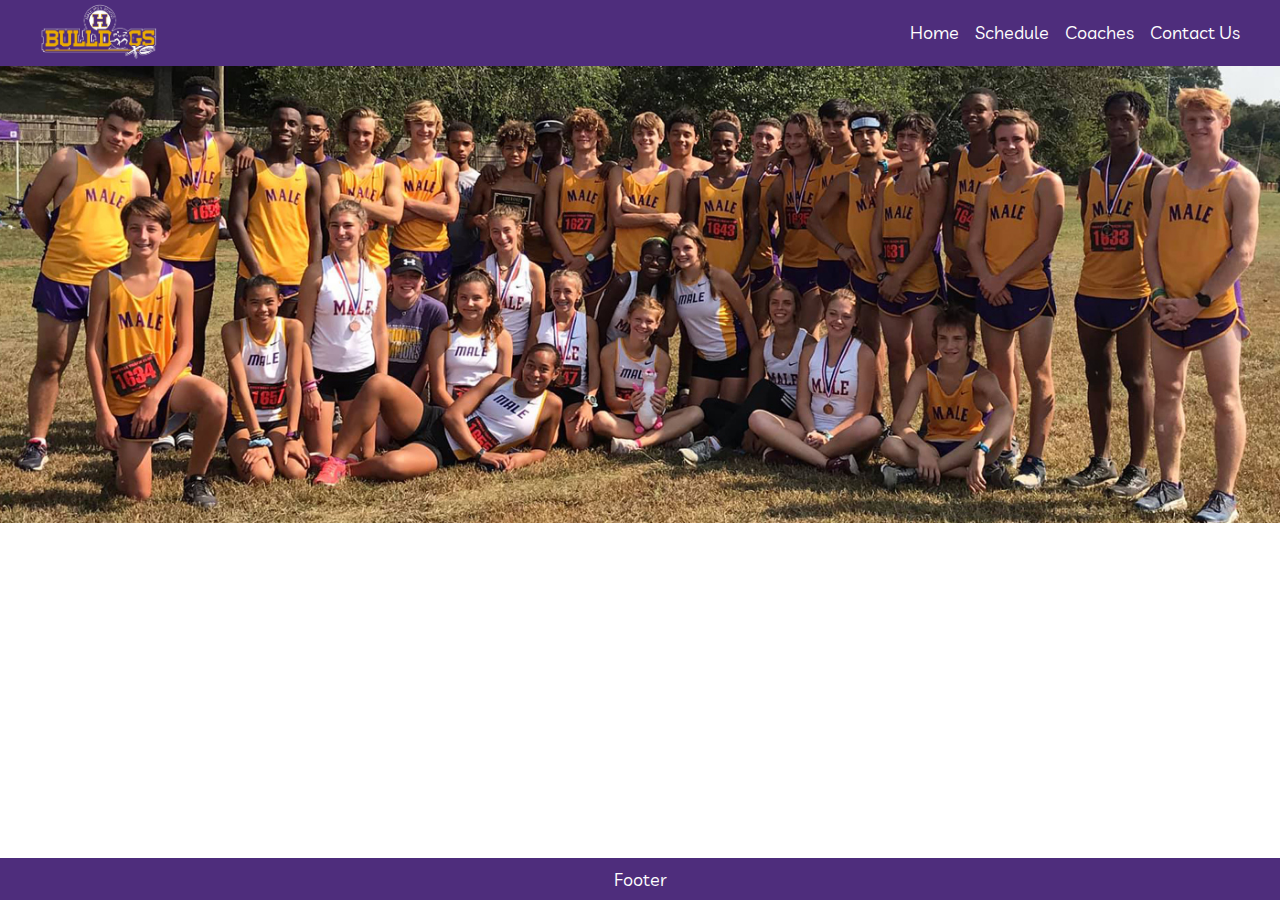
==== Index.html @ cf3aec05 "updating pages" ====
<!DOCTYPE html>
<html lang="en">

<head>
    <meta charset="UTF-8">
    <meta name="viewport" content="width=device-width, initial-scale=1">
    
    <title>LMHS Cross Country Team Page</title>

    <!-- Font Awesome -->
    <link rel="stylesheet" href="./css/all.css">

    <!-- Stylesheet -->
    <link rel="stylesheet" href="./css/Style.css">

    <link rel="stylesheet" href="./css/normalize.css">

</head>

<header>

    <!-- navigation menu begins   -->


    <nav class="nav flex-row">
      <div class="nav-menu">
          <div>
            <a href="index.html">                  
              <img src="./img/logo.png" class="logo" alt="logo">
            </a>              
          </div>
      </div>
      <div class="toggle-collapse">
          <div class="toggle-icons text-black">
              <span class="icon"></span>
          </div>
      </div>
      <div>
          <ul class="nav-items flex-row">
              <li class="nav-link">
                  <a href="index.html" class="text-black">Home</a>
              </li>
              <li class="nav-link">
                  <a href="schedule.html" class="text-black">Schedule</a>
              </li>
              <li class="nav-link">
                <a href="coaches.html" class="text-black">Coaches</a>
            </li>
              <li class="nav-link">
                  <a href="contact.html" class="text-black">Contact Us</a>
              </li>
          </ul>
      </div>

  </nav>
   

    <!--    Custom Javascript      -->
    <script src="./js/main.js"></script>


<!-- navigation menu ends   -->

<!-- header image sidshow begins   -->


<div class="slideshow-container">

  <div class="mySlides fade">
    <img src="./img/image_1.jpg" alt="team1" style="width:100%">
  </div>
  
  <div class="mySlides fade">
    <img src="./img/image_2.jpg"  alt="team2" style="width:100%">
  </div>
  
  <div class="mySlides fade">
    <img src="./img/image_4.jpg"  alt="girls" style="width:100%">
  </div>

  <div class="mySlides fade">
    <img src="./img/image_5.jpg"  alt="boys" style="width:100%">
  </div>
  
  <div>
    <span class="dot"></span> 
    <span class="dot"></span> 
    <span class="dot"></span> 
    <span class="dot"></span> 
  </div>


  
  </div>
    

    
    <script>
        var slideIndex = 0;
        showSlides();

        function showSlides() {
          var i;
          var slides = document.getElementsByClassName("mySlides");
          var dots = document.getElementsByClassName("dot");
          for (i = 0; i < slides.length; i++) {
            slides[i].style.display = "none";  
          }
          slideIndex++;
          if (slideIndex > slides.length) {slideIndex = 1}    
          for (i = 0; i < dots.length; i++) {
            dots[i].className = dots[i].className.replace(" active", "");
          }
          slides[slideIndex-1].style.display = "block";  
          dots[slideIndex-1].className += " active";
          setTimeout(showSlides, 4000); // Change image every 4 seconds
        }
    </script>

  </header>
 <!-- header image sidshow ends   -->



  <!-- body copy starts  -->


  

  

 <!-- body copy ends   -->

  <!-- footer starts  -->
  <footer> 

    <div class="footer">
     <p1>Footer </p1>
   </div>
   
   </footer>
  <!-- footer ends  -->



</html>
---- css/Style.css ----
@import url('https://fonts.googleapis.com/css?family=Lexend+Deca|Livvic:400,600&display=swap');

/*------------------------------- navbar begins -------------------------------*/
:root{

    /* theme colors */
    --text-white: #ffffff;

    /*  theme font-family */
    --lexend: 'Lexend Deca', sans-serif;
    --livvic: 'Livvic', sans-serif;
}


.flex-row{
    display: flex;
    flex-direction: row;
    flex-wrap: wrap;
}

a{
    text-decoration: none;
}

.text-black{
    color: white;
}

body{
    margin: 0%;
}

nav{
    padding: 0 2rem;
    background-color: #4e2d7c;
    position: static;
    justify-content: space-between;
    height: 4.1rem;
    overflow-y: hidden;
    transition: height 1s cubic-bezier(0.26, -0.01, 0,  1.01);
}

.logo {
    vertical-align: top;
    width: 135px;
    height: 65px;   
}

nav .nav-brand a{
    display: block;
    padding: 1rem 0;
    font-family: var(--lexend);
    font-size: 1.6rem;
}

nav .nav-items{
    list-style-type: none;
    margin: 0;
}

nav .nav-items .nav-link{
    padding: 1.3rem .5rem;
    font-family: var(--livvic);
    font-size: 1.1rem;
}

nav .nav-items .nav-link:hover{
    background:white;
}

nav .nav-items .nav-link:hover a{
    color: #4e2d7c;
}

.active {
    color: gold;
  }



nav .social {
    padding: 1.4rem 0;
}

nav .social i{
    padding: 0 .2rem;
}


nav .toggle-collapse{
    position: absolute;
    top: 0%;
    width: 100%;
    cursor: pointer;
    display: none;
}

nav .toggle-collapse .toggle-icons{
    display: flex;
    justify-content: flex-end;
    padding: 1.4rem 4rem;
}

nav .toggle-collapse .toggle-icons i{
    font-size: 1.4rem;
}

.collapse{
    height: 21rem;
}

.icon, .icon::before, .icon::after{
    position: relative;
    width: 10px;
    border: 2px solid var(--text-white);
    border-radius: 3rem;
    display: inline-block;
    transition: all .8s ease;
    transition-property: width, left;
}

.icon::before{
    content: " ";
    position: absolute;
    top: 5px;
    width: 20px;
    left: -12px;
}

.icon::after{
    content: " ";
    position: absolute;
    top: 12px;
    left: -2px;
}


.toggle-click, .toggle-click::before, .toggle-click::after{
    width: 20px;
}

.toggle-click::before{
    left: -2px;
}

/* =================================
  Media Query for navbar
==================================== */

@media only screen and (max-width: 600px){
    nav .nav-items{
      flex-direction: column;
    }
    nav{
        flex-direction: column !important;
        display: block !important;
    }

    nav .toggle-collapse{
     display: initial;
    }

}

/*------------------------------- navbar ends -------------------------------*/



/*------------------------------- header image sidshow begins -------------------------------*/


* {box-sizing: border-box;}
.mySlides {display: none;}
img {vertical-align: middle;}


.slideshow-container {
  max-width: 1400px;
  position: relative;
  margin: auto;
}


.text {
  color: #f2f2f2;
  font-size: 15px;
  padding: 8px 12px;
  position: absolute;
  bottom: 8px;
  width: 100%;
  text-align: center;
}

.fade {
  -webkit-animation-name: fade;
  -webkit-animation-duration: 1.5s;
  animation-name: fade;
  animation-duration: 1.5s;
}

@-webkit-keyframes fade {
  from {opacity: .4} 
  to {opacity: 1}
}

@keyframes fade {
  from {opacity: .4} 
  to {opacity: 1}
}

  /*------------------------------- header image sidshow ends -------------------------------*/




 /*------------------------------- iframe for schedule begins -------------------------------*/

  .iframe-container {

    padding-top: 100%;
    position: relative;
    height: 100%;
  }

  .iframe-container iframe {
     border: 0;
     left: 0;
     position: fixed;
     top: 65px;
     width: 100%;
     height: 100%;
  }
  

 /*------------------------------- iframe for schedule ends -------------------------------*/



  /*------------------------------- contact form begins -------------------------------*/

  h3 {
    color: #4e2d7c;
    font-size: 30px;
    margin-left: 45px;
  }

  p {
    margin-left: 45px;
    margin-top: -15px;
    margin-bottom: 30px;
    margin-right: 45px;
  }

  .form-inline {  
    display: flex;
    flex-flow: row wrap;
    align-items: center;
    margin-left: 45px;
    margin-top: 10px;
  }
  
  .form-inline label {
    margin: 5px 10px 5px 0;
  }
  
  .form-inline input {
    vertical-align: middle;
    margin: 5px 30px 5px 0;
    padding: 10px;
    width: 200px;
    background-color: #fff;
    border: 1px solid #ddd;
  }
  
  .form-inline button {
    padding: 10px 20px;
    background-color: #4e2d7c;
    border: 1px solid #ddd;
    color: white;
    cursor: pointer;
    display: block;
    width: 150px;
  }
  
  .form-inline button:hover {
    background-color:#361d5a;
  }
  
  @media (max-width: 500px) {
    .form-inline input {
      padding: 10px; 
      margin: 5px 40px 20px 0;
      width: 270px;
    }

    
    
    .form-inline button {
      margin-top: 20px;
      width: 270px;
    }

    .form-inline {
      flex-direction: column;
      align-items: stretch;
    }
  }


  

    /*------------------------------- contact form ends -------------------------------*/


/*------------------------------- Coach page body starts -------------------------------*/



    * {
      box-sizing: border-box;
    }
    
    /* Create two equal columns that floats next to each other */
    .column {
      float: left;
      width: 50%;
      padding: 10px;
      height: 300px; /* Should be removed. Only for demonstration */
    }
    
    /* Clear floats after the columns */
    .row:after {
      content: "";
      display: table;
      clear: both;
    }
    
    /* Responsive layout - makes the two columns stack on top of each other instead of next to each other */
    @media screen and (max-width: 500px) {
      .column {
        width: 100%;
      }
    }


    /*------------------------------- Coach page body ends -------------------------------*/


 /*------------------------------- footer begins -------------------------------*/
    
    .footer {
      position: fixed;
      left: 0;
      bottom: 0;
      width: 100%;
      background-color: #4e2d7c;
      color: white;
      text-align: center;
      padding: 10px;
      font-family: var(--livvic);
      font-size: 1.1rem;
   } 

   
   /*------------------------------- footer ends -------------------------------*/
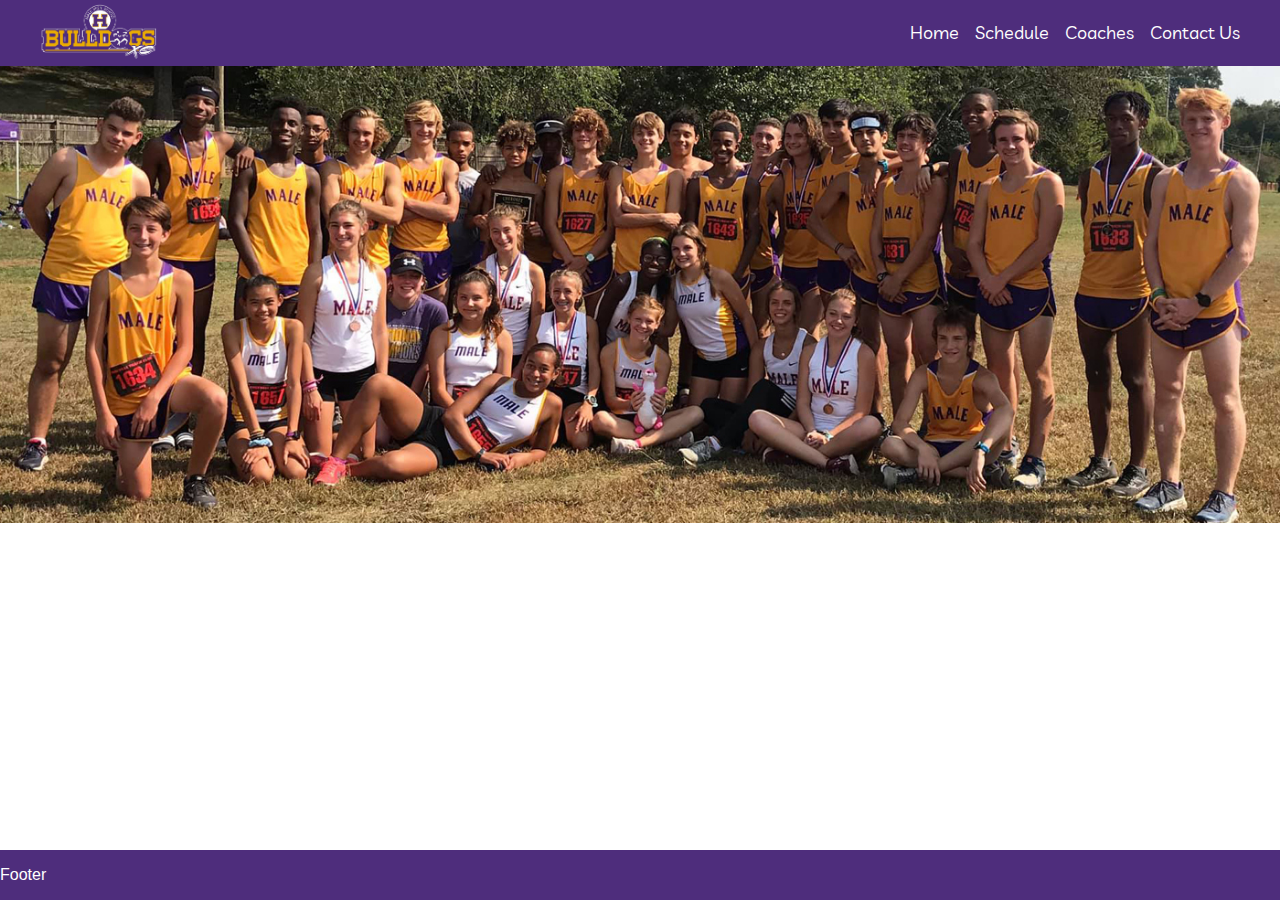
==== commit 99e26c5b: "updating pages and added icon and slideindex.js" ====
--- a/Index.html
+++ b/Index.html
@@ -1,146 +1,86 @@
 <!DOCTYPE html>
 <html lang="en">
+   <head>
+      <meta charset="UTF-8">
+      <meta name="viewport" content="width=device-width, initial-scale=1">
+      <title>LMHS Cross Country Team Page</title>
+      <!-- Font Awesome -->
+      <link rel="stylesheet" href="./css/all.css">
+      <!-- Stylesheet -->
+      <link rel="stylesheet" href="./css/Style.css">
+      <link rel="stylesheet" href="./css/normalize.css">
+   </head>
+   <body>
+      <header>
+         <!-- navigation menu begins   -->
+         <nav class="nav flex-row">
+            <div class="nav-menu">
+               <div>
+                  <a href="index.html">                  
+                  <img src="./img/logo.png" class="logo" alt="logo">
+                  </a>              
+               </div>
+            </div>
+            <div class="toggle-collapse">
+               <div class="toggle-icons text-black">
+                  <span class="icon"></span>
+               </div>
+            </div>
+            <div>
+               <ul class="nav-items flex-row">
+                  <li class="nav-link">
+                     <a href="index.html" class="text-black">Home</a>
+                  </li>
+                  <li class="nav-link">
+                     <a href="schedule.html" class="text-black">Schedule</a>
+                  </li>
+                  <li class="nav-link">
+                     <a href="coaches.html" class="text-black">Coaches</a>
+                  </li>
+                  <li class="nav-link">
+                     <a href="contact.html" class="text-black">Contact Us</a>
+                  </li>
+               </ul>
+            </div>
+         </nav>
+         <!--    Custom Javascript      -->
+         <script src="./js/main.js"></script>
+         <!-- navigation menu ends   -->
+         <!-- header image sidshow begins   -->
+         <div class="slideshow-container">
+            <div class="mySlides fade">
+               <img src="./img/image_1.jpg" alt="team1">
+            </div>
+            <div class="mySlides fade">
+               <img src="./img/image_2.jpg"  alt="team2">
+            </div>
+            <div class="mySlides fade">
+               <img src="./img/image_4.jpg"  alt="girls">
+            </div>
+            <div class="mySlides fade">
+               <img src="./img/image_5.jpg"  alt="boys">
+            </div>
+            <div>
+               <span class="dot"></span> 
+               <span class="dot"></span> 
+               <span class="dot"></span> 
+               <span class="dot"></span> 
+            </div>
+         </div>
+         <script src="./js/slideIndex.js"></script>
+      </header>
+      <!-- header image sidshow ends   -->
+      <!-- body copy starts  -->
 
-<head>
-    <meta charset="UTF-8">
-    <meta name="viewport" content="width=device-width, initial-scale=1">
-    
-    <title>LMHS Cross Country Team Page</title>
-
-    <!-- Font Awesome -->
-    <link rel="stylesheet" href="./css/all.css">
-
-    <!-- Stylesheet -->
-    <link rel="stylesheet" href="./css/Style.css">
-
-    <link rel="stylesheet" href="./css/normalize.css">
-
-</head>
-
-<header>
-
-    <!-- navigation menu begins   -->
-
-
-    <nav class="nav flex-row">
-      <div class="nav-menu">
-          <div>
-            <a href="index.html">                  
-              <img src="./img/logo.png" class="logo" alt="logo">
-            </a>              
+      <!-- body copy ends   -->
+      <!-- footer starts  -->
+      <footer>
+        <footer>
+          <div class="footer">
+             <p class="foottext">Footer </p>
           </div>
-      </div>
-      <div class="toggle-collapse">
-          <div class="toggle-icons text-black">
-              <span class="icon"></span>
-          </div>
-      </div>
-      <div>
-          <ul class="nav-items flex-row">
-              <li class="nav-link">
-                  <a href="index.html" class="text-black">Home</a>
-              </li>
-              <li class="nav-link">
-                  <a href="schedule.html" class="text-black">Schedule</a>
-              </li>
-              <li class="nav-link">
-                <a href="coaches.html" class="text-black">Coaches</a>
-            </li>
-              <li class="nav-link">
-                  <a href="contact.html" class="text-black">Contact Us</a>
-              </li>
-          </ul>
-      </div>
-
-  </nav>
-   
-
-    <!--    Custom Javascript      -->
-    <script src="./js/main.js"></script>
-
-
-<!-- navigation menu ends   -->
-
-<!-- header image sidshow begins   -->
-
-
-<div class="slideshow-container">
-
-  <div class="mySlides fade">
-    <img src="./img/image_1.jpg" alt="team1" style="width:100%">
-  </div>
-  
-  <div class="mySlides fade">
-    <img src="./img/image_2.jpg"  alt="team2" style="width:100%">
-  </div>
-  
-  <div class="mySlides fade">
-    <img src="./img/image_4.jpg"  alt="girls" style="width:100%">
-  </div>
-
-  <div class="mySlides fade">
-    <img src="./img/image_5.jpg"  alt="boys" style="width:100%">
-  </div>
-  
-  <div>
-    <span class="dot"></span> 
-    <span class="dot"></span> 
-    <span class="dot"></span> 
-    <span class="dot"></span> 
-  </div>
-
-
-  
-  </div>
-    
-
-    
-    <script>
-        var slideIndex = 0;
-        showSlides();
-
-        function showSlides() {
-          var i;
-          var slides = document.getElementsByClassName("mySlides");
-          var dots = document.getElementsByClassName("dot");
-          for (i = 0; i < slides.length; i++) {
-            slides[i].style.display = "none";  
-          }
-          slideIndex++;
-          if (slideIndex > slides.length) {slideIndex = 1}    
-          for (i = 0; i < dots.length; i++) {
-            dots[i].className = dots[i].className.replace(" active", "");
-          }
-          slides[slideIndex-1].style.display = "block";  
-          dots[slideIndex-1].className += " active";
-          setTimeout(showSlides, 4000); // Change image every 4 seconds
-        }
-    </script>
-
-  </header>
- <!-- header image sidshow ends   -->
-
-
-
-  <!-- body copy starts  -->
-
-
-  
-
-  
-
- <!-- body copy ends   -->
-
-  <!-- footer starts  -->
-  <footer> 
-
-    <div class="footer">
-     <p1>Footer </p1>
-   </div>
-   
-   </footer>
-  <!-- footer ends  -->
-
-
-
+       </footer>
+     </footer>
+      <!-- footer ends  -->
+   </body>
 </html>--- a/css/Style.css
+++ b/css/Style.css
@@ -10,7 +10,6 @@
     --lexend: 'Lexend Deca', sans-serif;
     --livvic: 'Livvic', sans-serif;
 }
-
 
 .flex-row{
     display: flex;
@@ -76,8 +75,6 @@
     color: gold;
   }
 
-
-
 nav .social {
     padding: 1.4rem 0;
 }
@@ -164,22 +161,24 @@
 
 /*------------------------------- navbar ends -------------------------------*/
 
-
-
 /*------------------------------- header image sidshow begins -------------------------------*/
 
 
 * {box-sizing: border-box;}
-.mySlides {display: none;}
-img {vertical-align: middle;}
-
+.mySlides {
+  display: none;
+}
+
+img {
+  vertical-align: middle;
+  width: 100%;
+}
 
 .slideshow-container {
   max-width: 1400px;
   position: relative;
   margin: auto;
 }
-
 
 .text {
   color: #f2f2f2;
@@ -210,9 +209,6 @@
 
   /*------------------------------- header image sidshow ends -------------------------------*/
 
-
-
-
  /*------------------------------- iframe for schedule begins -------------------------------*/
 
   .iframe-container {
@@ -231,10 +227,7 @@
      height: 100%;
   }
   
-
  /*------------------------------- iframe for schedule ends -------------------------------*/
-
-
 
   /*------------------------------- contact form begins -------------------------------*/
 
@@ -244,7 +237,7 @@
     margin-left: 45px;
   }
 
-  p {
+  p.context {
     margin-left: 45px;
     margin-top: -15px;
     margin-bottom: 30px;
@@ -292,9 +285,7 @@
       margin: 5px 40px 20px 0;
       width: 270px;
     }
-
-    
-    
+  
     .form-inline button {
       margin-top: 20px;
       width: 270px;
@@ -306,15 +297,10 @@
     }
   }
 
-
-  
-
     /*------------------------------- contact form ends -------------------------------*/
 
 
 /*------------------------------- Coach page body starts -------------------------------*/
-
-
 
     * {
       box-sizing: border-box;
@@ -342,10 +328,7 @@
       }
     }
 
-
     /*------------------------------- Coach page body ends -------------------------------*/
-
-
  /*------------------------------- footer begins -------------------------------*/
     
     .footer {
@@ -355,11 +338,5 @@
       width: 100%;
       background-color: #4e2d7c;
       color: white;
-      text-align: center;
-      padding: 10px;
-      font-family: var(--livvic);
-      font-size: 1.1rem;
    } 
-
-   
    /*------------------------------- footer ends -------------------------------*/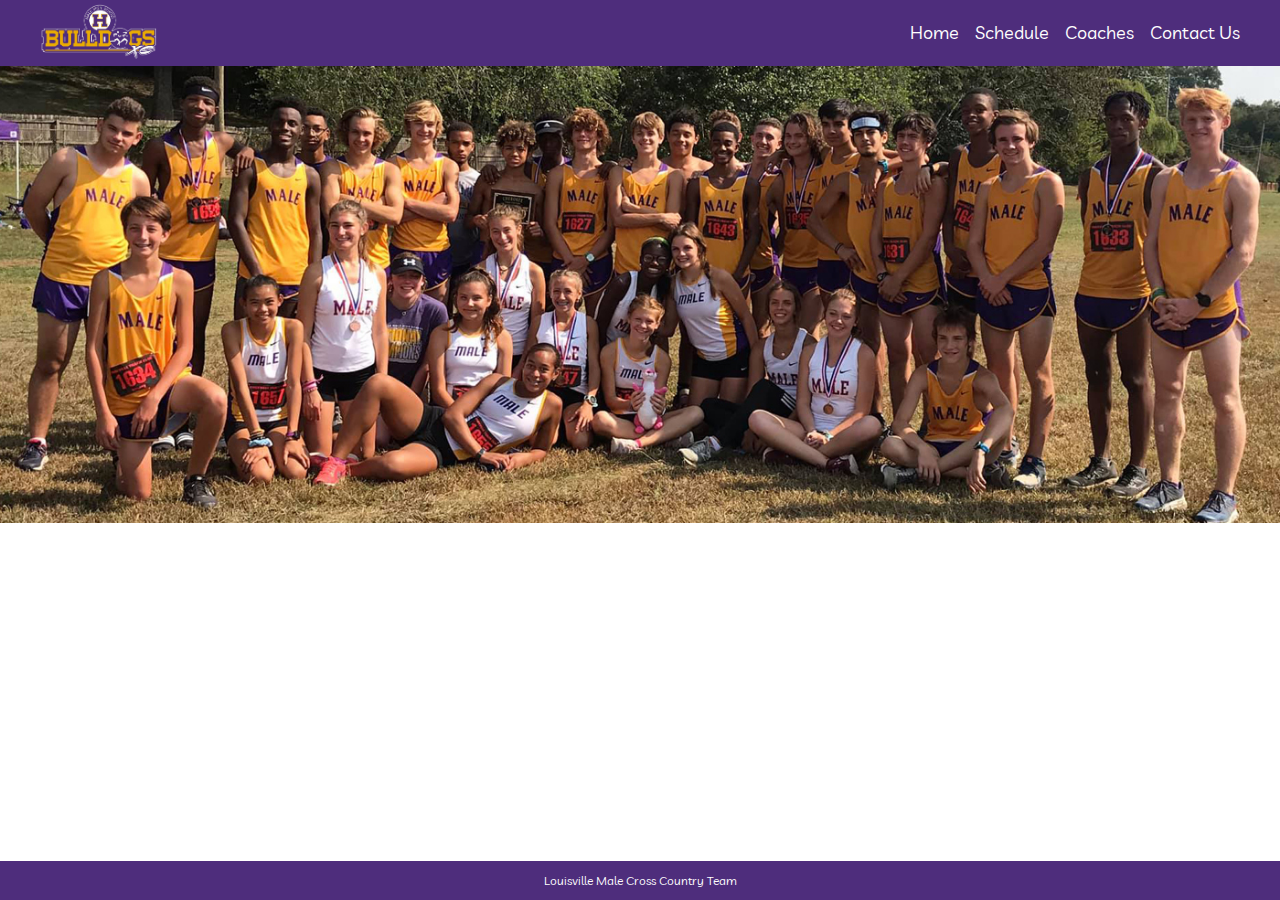
==== commit bcab39e3: "updating pages and adding coach images" ====
--- a/Index.html
+++ b/Index.html
@@ -74,13 +74,11 @@
 
       <!-- body copy ends   -->
       <!-- footer starts  -->
-      <footer>
         <footer>
           <div class="footer">
-             <p class="foottext">Footer </p>
+             <p class="foottext">Louisville Male Cross Country Team</p>
           </div>
        </footer>
-     </footer>
       <!-- footer ends  -->
    </body>
 </html>--- a/css/Style.css
+++ b/css/Style.css
@@ -305,26 +305,43 @@
     * {
       box-sizing: border-box;
     }
+
+    h2 {
+      color: #4e2d7c;
+      font-size: 30px;
+      margin-left: 45px;
+    }
+
+    h4 {
+      color: #4e2d7c;
+      font-size: 30px;
+      margin-bottom: 0px;
+    }
     
-    /* Create two equal columns that floats next to each other */
     .column {
       float: left;
       width: 50%;
       padding: 10px;
-      height: 300px; /* Should be removed. Only for demonstration */
+      height: 300px; 
+    }
+
+    .coachimage {
+      max-width: 80%;
     }
     
-    /* Clear floats after the columns */
     .row:after {
       content: "";
       display: table;
       clear: both;
     }
     
-    /* Responsive layout - makes the two columns stack on top of each other instead of next to each other */
-    @media screen and (max-width: 500px) {
+    @media screen and (max-width: 600px) {
       .column {
         width: 100%;
+        height: 100%;
+      }
+      .coachimage{
+        width: 50%;
       }
     }
 
@@ -337,6 +354,13 @@
       bottom: 0;
       width: 100%;
       background-color: #4e2d7c;
-      color: white;
+
    } 
+
+   p.foottext{
+    text-align: center;
+    color: white;
+    font-size: 12px;
+    font-family: var(--livvic);
+   }
    /*------------------------------- footer ends -------------------------------*/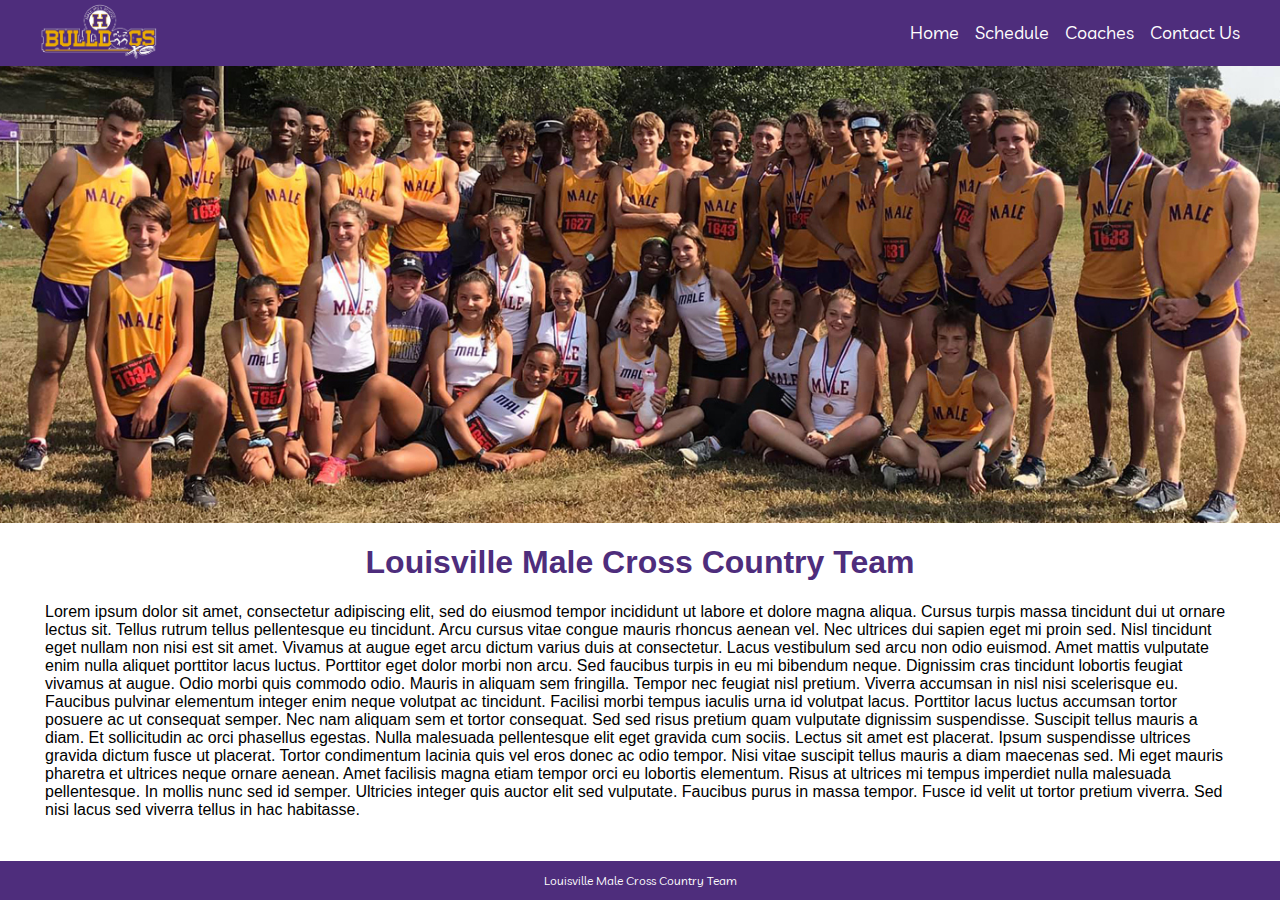
==== commit dd4478f5: "updated pages and css" ====
--- a/Index.html
+++ b/Index.html
@@ -71,14 +71,17 @@
       </header>
       <!-- header image sidshow ends   -->
       <!-- body copy starts  -->
+         <h1>Louisville Male Cross Country Team</h1>
+         <p class="bodytext">Lorem ipsum dolor sit amet, consectetur adipiscing elit, sed do eiusmod tempor incididunt ut labore et dolore magna aliqua. Cursus turpis massa tincidunt dui ut ornare lectus sit. Tellus rutrum tellus pellentesque eu tincidunt. Arcu cursus vitae congue mauris rhoncus aenean vel. Nec ultrices dui sapien eget mi proin sed. Nisl tincidunt eget nullam non nisi est sit amet. Vivamus at augue eget arcu dictum varius duis at consectetur. Lacus vestibulum sed arcu non odio euismod. Amet mattis vulputate enim nulla aliquet porttitor lacus luctus. Porttitor eget dolor morbi non arcu. Sed faucibus turpis in eu mi bibendum neque. Dignissim cras tincidunt lobortis feugiat vivamus at augue. Odio morbi quis commodo odio. Mauris in aliquam sem fringilla. Tempor nec feugiat nisl pretium. Viverra accumsan in nisl nisi scelerisque eu. Faucibus pulvinar elementum integer enim neque volutpat ac tincidunt. Facilisi morbi tempus iaculis urna id volutpat lacus. Porttitor lacus luctus accumsan tortor posuere ac ut consequat semper.
 
+            Nec nam aliquam sem et tortor consequat. Sed sed risus pretium quam vulputate dignissim suspendisse. Suscipit tellus mauris a diam. Et sollicitudin ac orci phasellus egestas. Nulla malesuada pellentesque elit eget gravida cum sociis. Lectus sit amet est placerat. Ipsum suspendisse ultrices gravida dictum fusce ut placerat. Tortor condimentum lacinia quis vel eros donec ac odio tempor. Nisi vitae suscipit tellus mauris a diam maecenas sed. Mi eget mauris pharetra et ultrices neque ornare aenean. Amet facilisis magna etiam tempor orci eu lobortis elementum. Risus at ultrices mi tempus imperdiet nulla malesuada pellentesque. In mollis nunc sed id semper. Ultricies integer quis auctor elit sed vulputate. Faucibus purus in massa tempor. Fusce id velit ut tortor pretium viverra. Sed nisi lacus sed viverra tellus in hac habitasse.</p>
       <!-- body copy ends   -->
       <!-- footer starts  -->
-        <footer>
-          <div class="footer">
-             <p class="foottext">Louisville Male Cross Country Team</p>
-          </div>
-       </footer>
+      <footer>
+         <div class="footer">
+            <p class="foottext">Louisville Male Cross Country Team</p>
+         </div>
+      </footer>
       <!-- footer ends  -->
    </body>
 </html>--- a/css/Style.css
+++ b/css/Style.css
@@ -1,366 +1,393 @@
 @import url('https://fonts.googleapis.com/css?family=Lexend+Deca|Livvic:400,600&display=swap');
 
 /*------------------------------- navbar begins -------------------------------*/
-:root{
-
-    /* theme colors */
-    --text-white: #ffffff;
-
-    /*  theme font-family */
-    --lexend: 'Lexend Deca', sans-serif;
-    --livvic: 'Livvic', sans-serif;
-}
-
-.flex-row{
-    display: flex;
-    flex-direction: row;
-    flex-wrap: wrap;
-}
-
-a{
-    text-decoration: none;
-}
-
-.text-black{
-    color: white;
-}
-
-body{
-    margin: 0%;
-}
-
-nav{
-    padding: 0 2rem;
-    background-color: #4e2d7c;
-    position: static;
-    justify-content: space-between;
-    height: 4.1rem;
-    overflow-y: hidden;
-    transition: height 1s cubic-bezier(0.26, -0.01, 0,  1.01);
+
+:root {
+	/* theme colors */
+	--text-white: #ffffff;
+	/*  theme font-family */
+	--lexend: 'Lexend Deca', sans-serif;
+	--livvic: 'Livvic', sans-serif;
+}
+
+.flex-row {
+	display: flex;
+	flex-direction: row;
+	flex-wrap: wrap;
+}
+
+a {
+	text-decoration: none;
+}
+
+.text-black {
+	color: white;
+}
+
+body {
+	margin: 0%;
+	padding-bottom: 40px;
+}
+
+nav {
+	padding: 0 2rem;
+	background-color: #4e2d7c;
+	position: static;
+	justify-content: space-between;
+	height: 4.1rem;
+	overflow-y: hidden;
+	transition: height 1s cubic-bezier(0.26, -0.01, 0, 1.01);
 }
 
 .logo {
-    vertical-align: top;
-    width: 135px;
-    height: 65px;   
-}
-
-nav .nav-brand a{
-    display: block;
-    padding: 1rem 0;
-    font-family: var(--lexend);
-    font-size: 1.6rem;
-}
-
-nav .nav-items{
-    list-style-type: none;
-    margin: 0;
-}
-
-nav .nav-items .nav-link{
-    padding: 1.3rem .5rem;
-    font-family: var(--livvic);
-    font-size: 1.1rem;
-}
-
-nav .nav-items .nav-link:hover{
-    background:white;
-}
-
-nav .nav-items .nav-link:hover a{
-    color: #4e2d7c;
+	vertical-align: top;
+	width: 135px;
+	height: 65px;
+}
+
+nav .nav-brand a {
+	display: block;
+	padding: 1rem 0;
+	font-family: var(--lexend);
+	font-size: 1.6rem;
+}
+
+nav .nav-items {
+	list-style-type: none;
+	margin: 0;
+}
+
+nav .nav-items .nav-link {
+	padding: 1.3rem .5rem;
+	font-family: var(--livvic);
+	font-size: 1.1rem;
+}
+
+nav .nav-items .nav-link:hover {
+	background: white;
+}
+
+nav .nav-items .nav-link:hover a {
+	color: #4e2d7c;
 }
 
 .active {
-    color: gold;
-  }
+	color: gold;
+}
 
 nav .social {
-    padding: 1.4rem 0;
-}
-
-nav .social i{
-    padding: 0 .2rem;
-}
-
-
-nav .toggle-collapse{
-    position: absolute;
-    top: 0%;
-    width: 100%;
-    cursor: pointer;
-    display: none;
-}
-
-nav .toggle-collapse .toggle-icons{
-    display: flex;
-    justify-content: flex-end;
-    padding: 1.4rem 4rem;
-}
-
-nav .toggle-collapse .toggle-icons i{
-    font-size: 1.4rem;
-}
-
-.collapse{
-    height: 21rem;
-}
-
-.icon, .icon::before, .icon::after{
-    position: relative;
-    width: 10px;
-    border: 2px solid var(--text-white);
-    border-radius: 3rem;
-    display: inline-block;
-    transition: all .8s ease;
-    transition-property: width, left;
-}
-
-.icon::before{
-    content: " ";
-    position: absolute;
-    top: 5px;
-    width: 20px;
-    left: -12px;
-}
-
-.icon::after{
-    content: " ";
-    position: absolute;
-    top: 12px;
-    left: -2px;
-}
-
-
-.toggle-click, .toggle-click::before, .toggle-click::after{
-    width: 20px;
-}
-
-.toggle-click::before{
-    left: -2px;
-}
-
-/* =================================
-  Media Query for navbar
-==================================== */
-
-@media only screen and (max-width: 600px){
-    nav .nav-items{
-      flex-direction: column;
-    }
-    nav{
-        flex-direction: column !important;
-        display: block !important;
-    }
-
-    nav .toggle-collapse{
-     display: initial;
-    }
-
-}
+	padding: 1.4rem 0;
+}
+
+nav .social i {
+	padding: 0 .2rem;
+}
+
+nav .toggle-collapse {
+	position: absolute;
+	top: 0%;
+	width: 100%;
+	cursor: pointer;
+	display: none;
+}
+
+nav .toggle-collapse .toggle-icons {
+	display: flex;
+	justify-content: flex-end;
+	padding: 1.4rem 4rem;
+}
+
+nav .toggle-collapse .toggle-icons i {
+	font-size: 1.4rem;
+}
+
+.collapse {
+	height: 21rem;
+}
+
+.icon,
+.icon::before,
+.icon::after {
+	position: relative;
+	width: 10px;
+	border: 2px solid var(--text-white);
+	border-radius: 3rem;
+	display: inline-block;
+	transition: all .8s ease;
+	transition-property: width, left;
+}
+
+.icon::before {
+	content: " ";
+	position: absolute;
+	top: 5px;
+	width: 20px;
+	left: -12px;
+}
+
+.icon::after {
+	content: " ";
+	position: absolute;
+	top: 12px;
+	left: -2px;
+}
+
+.toggle-click,
+.toggle-click::before,
+.toggle-click::after {
+	width: 20px;
+}
+
+.toggle-click::before {
+	left: -2px;
+}
+
+@media only screen and (max-width: 600px) {
+	nav .nav-items {
+		flex-direction: column;
+	}
+	nav {
+		flex-direction: column !important;
+		display: block !important;
+	}
+	nav .toggle-collapse {
+		display: initial;
+	}
+}
+
 
 /*------------------------------- navbar ends -------------------------------*/
 
+
 /*------------------------------- header image sidshow begins -------------------------------*/
 
-
-* {box-sizing: border-box;}
+* {
+	box-sizing: border-box;
+}
+
 .mySlides {
-  display: none;
+	display: none;
 }
 
 img {
-  vertical-align: middle;
-  width: 100%;
+	vertical-align: middle;
+	width: 100%;
 }
 
 .slideshow-container {
-  max-width: 1400px;
-  position: relative;
-  margin: auto;
+	max-width: 1400px;
+	position: relative;
+	margin: auto;
 }
 
 .text {
-  color: #f2f2f2;
-  font-size: 15px;
-  padding: 8px 12px;
-  position: absolute;
-  bottom: 8px;
-  width: 100%;
+	color: #f2f2f2;
+	font-size: 15px;
+	padding: 8px 12px;
+	position: absolute;
+	bottom: 8px;
+	width: 100%;
+	text-align: center;
+}
+
+.fade {
+	-webkit-animation-name: fade;
+	-webkit-animation-duration: 1.5s;
+	animation-name: fade;
+	animation-duration: 1.5s;
+}
+
+@-webkit-keyframes fade {
+	from {
+		opacity: .4
+	}
+	to {
+		opacity: 1
+	}
+}
+
+@keyframes fade {
+	from {
+		opacity: .4
+	}
+	to {
+		opacity: 1
+	}
+}
+
+
+/*------------------------------- header image sidshow ends -------------------------------*/
+
+
+/*------------------------------- iframe for schedule begins -------------------------------*/
+
+.iframe-container {
+	padding-top: 100%;
+	position: relative;
+	height: 100%;
+}
+
+.iframe-container iframe {
+	border: 0;
+	left: 0;
+	position: fixed;
+	top: 65px;
+	width: 100%;
+	height: 100%;
+}
+
+
+/*------------------------------- iframe for schedule ends -------------------------------*/
+
+
+/*------------------------------- contact form begins -------------------------------*/
+
+h3 {
+	color: #4e2d7c;
+	font-size: 30px;
+	margin-left: 45px;
+}
+
+p.context {
+	margin-left: 45px;
+	margin-top: -15px;
+	margin-bottom: 30px;
+	margin-right: 45px;
+}
+
+.form-inline {
+	display: flex;
+	flex-flow: row wrap;
+	align-items: center;
+	margin-left: 45px;
+	margin-top: 10px;
+}
+
+.form-inline label {
+	margin: 5px 10px 5px 0;
+}
+
+.form-inline input {
+	vertical-align: middle;
+	margin: 5px 30px 5px 0;
+	padding: 10px;
+	width: 200px;
+	background-color: #fff;
+	border: 1px solid #ddd;
+}
+
+.form-inline button {
+	padding: 10px 20px;
+	background-color: #4e2d7c;
+	border: 1px solid #ddd;
+	color: white;
+	cursor: pointer;
+	display: block;
+	width: 150px;
+}
+
+.form-inline button:hover {
+	background-color: #361d5a;
+}
+
+@media (max-width: 500px) {
+	.form-inline input {
+		padding: 10px;
+		margin: 5px 40px 20px 0;
+		width: 270px;
+	}
+	.form-inline button {
+		margin-top: 20px;
+		width: 270px;
+	}
+	.form-inline {
+		flex-direction: column;
+		align-items: stretch;
+	}
+}
+
+
+/*------------------------------- contact form ends -------------------------------*/
+
+
+/*------------------------------- Coach page body starts -------------------------------*/
+
+* {
+	box-sizing: border-box;
+}
+
+h2 {
+	color: #4e2d7c;
+	font-size: 30px;
+  margin-left: 45px;
+  margin-bottom: 10px;
+}
+
+h4 {
+	color: #4e2d7c;
+	font-size: 30px;
+	margin-bottom: 0px;
+}
+
+.column {
+	float: left;
+	width: 40%;
+  padding: 10px;
+  margin-left: 36px;
+	height: 100%;
+}
+
+.coachimage {
+  max-width: 80%;
+}
+
+.row:after {
+	content: "";
+	display: table;
+	clear: both;
+}
+
+@media screen and (max-width: 600px) {
+	.column {
+		width: 80%;
+    height: 100%;
+	}
+	.coachimage {
+		width: 70%;
+	}
+}
+
+
+/*------------------------------- Coach page body ends -------------------------------*/
+
+
+/*------------------------------- footer begins -------------------------------*/
+
+.footer {
+	position: fixed;
+	left: 0;
+	bottom: 0;
+	width: 100%;
+	background-color: #4e2d7c;
+}
+
+p.foottext {
+	text-align: center;
+	color: white;
+	font-size: 12px;
+	font-family: var(--livvic);
+}
+
+
+/*------------------------------- footer ends -------------------------------*/
+
+h1 {
+	color: #4e2d7c;
+  font-size: 30px;
   text-align: center;
 }
 
-.fade {
-  -webkit-animation-name: fade;
-  -webkit-animation-duration: 1.5s;
-  animation-name: fade;
-  animation-duration: 1.5s;
-}
-
-@-webkit-keyframes fade {
-  from {opacity: .4} 
-  to {opacity: 1}
-}
-
-@keyframes fade {
-  from {opacity: .4} 
-  to {opacity: 1}
-}
-
-  /*------------------------------- header image sidshow ends -------------------------------*/
-
- /*------------------------------- iframe for schedule begins -------------------------------*/
-
-  .iframe-container {
-
-    padding-top: 100%;
-    position: relative;
-    height: 100%;
-  }
-
-  .iframe-container iframe {
-     border: 0;
-     left: 0;
-     position: fixed;
-     top: 65px;
-     width: 100%;
-     height: 100%;
-  }
-  
- /*------------------------------- iframe for schedule ends -------------------------------*/
-
-  /*------------------------------- contact form begins -------------------------------*/
-
-  h3 {
-    color: #4e2d7c;
-    font-size: 30px;
-    margin-left: 45px;
-  }
-
-  p.context {
-    margin-left: 45px;
-    margin-top: -15px;
-    margin-bottom: 30px;
-    margin-right: 45px;
-  }
-
-  .form-inline {  
-    display: flex;
-    flex-flow: row wrap;
-    align-items: center;
-    margin-left: 45px;
-    margin-top: 10px;
-  }
-  
-  .form-inline label {
-    margin: 5px 10px 5px 0;
-  }
-  
-  .form-inline input {
-    vertical-align: middle;
-    margin: 5px 30px 5px 0;
-    padding: 10px;
-    width: 200px;
-    background-color: #fff;
-    border: 1px solid #ddd;
-  }
-  
-  .form-inline button {
-    padding: 10px 20px;
-    background-color: #4e2d7c;
-    border: 1px solid #ddd;
-    color: white;
-    cursor: pointer;
-    display: block;
-    width: 150px;
-  }
-  
-  .form-inline button:hover {
-    background-color:#361d5a;
-  }
-  
-  @media (max-width: 500px) {
-    .form-inline input {
-      padding: 10px; 
-      margin: 5px 40px 20px 0;
-      width: 270px;
-    }
-  
-    .form-inline button {
-      margin-top: 20px;
-      width: 270px;
-    }
-
-    .form-inline {
-      flex-direction: column;
-      align-items: stretch;
-    }
-  }
-
-    /*------------------------------- contact form ends -------------------------------*/
-
-
-/*------------------------------- Coach page body starts -------------------------------*/
-
-    * {
-      box-sizing: border-box;
-    }
-
-    h2 {
-      color: #4e2d7c;
-      font-size: 30px;
-      margin-left: 45px;
-    }
-
-    h4 {
-      color: #4e2d7c;
-      font-size: 30px;
-      margin-bottom: 0px;
-    }
-    
-    .column {
-      float: left;
-      width: 50%;
-      padding: 10px;
-      height: 300px; 
-    }
-
-    .coachimage {
-      max-width: 80%;
-    }
-    
-    .row:after {
-      content: "";
-      display: table;
-      clear: both;
-    }
-    
-    @media screen and (max-width: 600px) {
-      .column {
-        width: 100%;
-        height: 100%;
-      }
-      .coachimage{
-        width: 50%;
-      }
-    }
-
-    /*------------------------------- Coach page body ends -------------------------------*/
- /*------------------------------- footer begins -------------------------------*/
-    
-    .footer {
-      position: fixed;
-      left: 0;
-      bottom: 0;
-      width: 100%;
-      background-color: #4e2d7c;
-
-   } 
-
-   p.foottext{
-    text-align: center;
-    color: white;
-    font-size: 12px;
-    font-family: var(--livvic);
-   }
-   /*------------------------------- footer ends -------------------------------*/+p.bodytext {
+  padding-left: 45px;
+  padding-right: 45px;
+}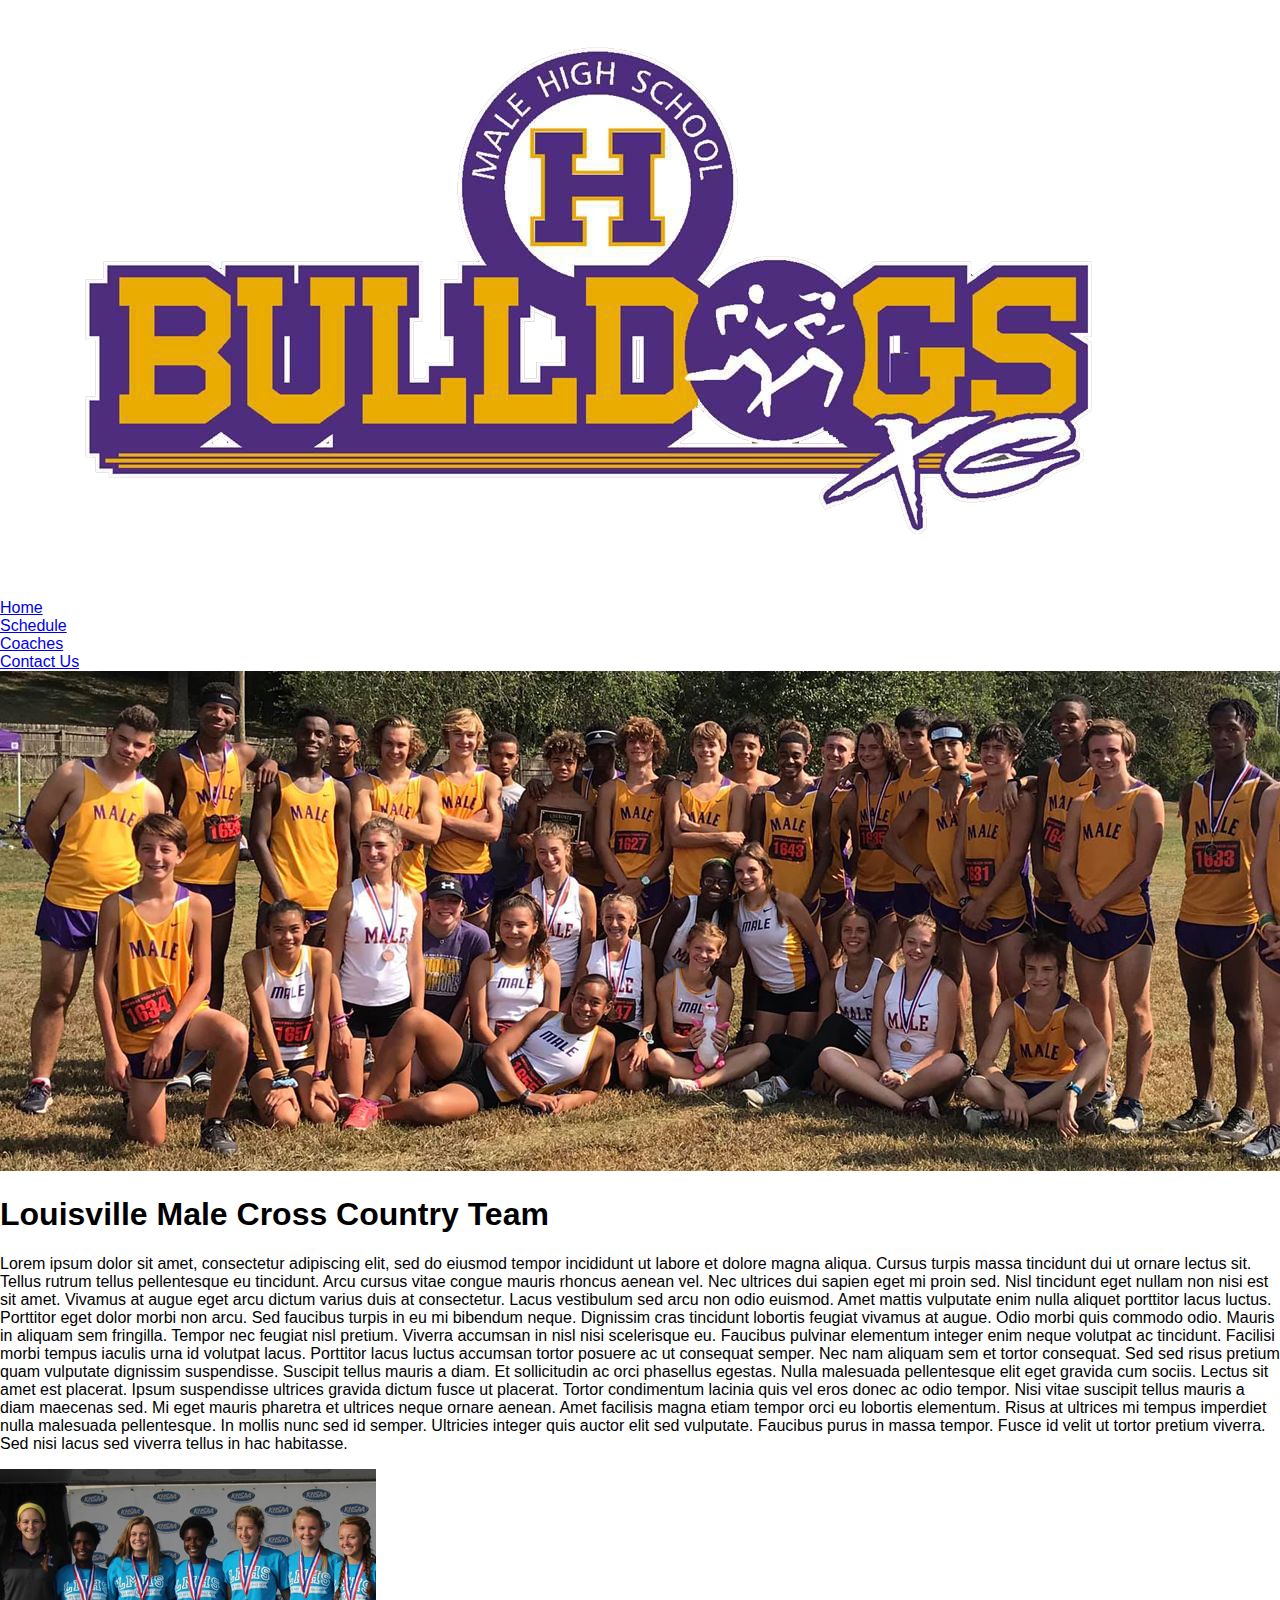
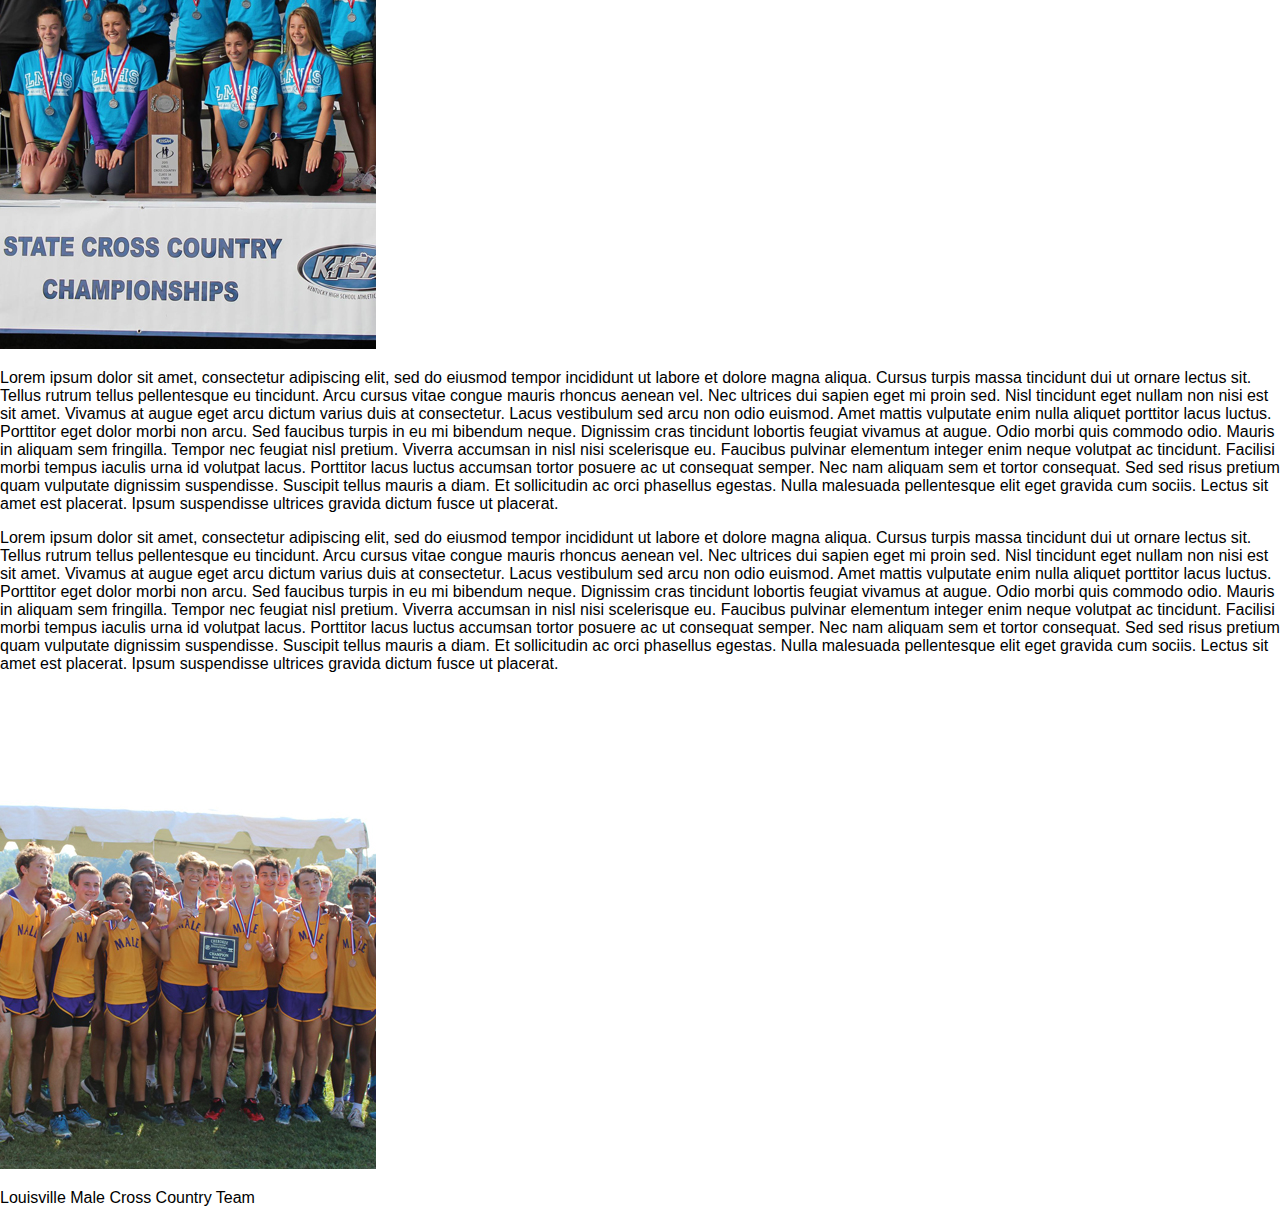
==== commit e650a2ea: "updating pages and adding images" ====
--- a/Index.html
+++ b/Index.html
@@ -1,17 +1,15 @@
 <!DOCTYPE html>
 <html lang="en">
+   <body>
    <head>
       <meta charset="UTF-8">
       <meta name="viewport" content="width=device-width, initial-scale=1">
       <title>LMHS Cross Country Team Page</title>
+      <link rel="stylesheet" href="./css/normalize.css">
       <!-- Font Awesome -->
       <link rel="stylesheet" href="./css/all.css">
       <!-- Stylesheet -->
-      <link rel="stylesheet" href="./css/Style.css">
-      <link rel="stylesheet" href="./css/normalize.css">
-   </head>
-   <body>
-      <header>
+      <link rel="stylesheet" href="./css/style.css">
          <!-- navigation menu begins   -->
          <nav class="nav flex-row">
             <div class="nav-menu">
@@ -68,13 +66,33 @@
             </div>
          </div>
          <script src="./js/slideIndex.js"></script>
-      </header>
+      </head>
       <!-- header image sidshow ends   -->
       <!-- body copy starts  -->
          <h1>Louisville Male Cross Country Team</h1>
          <p class="bodytext">Lorem ipsum dolor sit amet, consectetur adipiscing elit, sed do eiusmod tempor incididunt ut labore et dolore magna aliqua. Cursus turpis massa tincidunt dui ut ornare lectus sit. Tellus rutrum tellus pellentesque eu tincidunt. Arcu cursus vitae congue mauris rhoncus aenean vel. Nec ultrices dui sapien eget mi proin sed. Nisl tincidunt eget nullam non nisi est sit amet. Vivamus at augue eget arcu dictum varius duis at consectetur. Lacus vestibulum sed arcu non odio euismod. Amet mattis vulputate enim nulla aliquet porttitor lacus luctus. Porttitor eget dolor morbi non arcu. Sed faucibus turpis in eu mi bibendum neque. Dignissim cras tincidunt lobortis feugiat vivamus at augue. Odio morbi quis commodo odio. Mauris in aliquam sem fringilla. Tempor nec feugiat nisl pretium. Viverra accumsan in nisl nisi scelerisque eu. Faucibus pulvinar elementum integer enim neque volutpat ac tincidunt. Facilisi morbi tempus iaculis urna id volutpat lacus. Porttitor lacus luctus accumsan tortor posuere ac ut consequat semper.
 
             Nec nam aliquam sem et tortor consequat. Sed sed risus pretium quam vulputate dignissim suspendisse. Suscipit tellus mauris a diam. Et sollicitudin ac orci phasellus egestas. Nulla malesuada pellentesque elit eget gravida cum sociis. Lectus sit amet est placerat. Ipsum suspendisse ultrices gravida dictum fusce ut placerat. Tortor condimentum lacinia quis vel eros donec ac odio tempor. Nisi vitae suscipit tellus mauris a diam maecenas sed. Mi eget mauris pharetra et ultrices neque ornare aenean. Amet facilisis magna etiam tempor orci eu lobortis elementum. Risus at ultrices mi tempus imperdiet nulla malesuada pellentesque. In mollis nunc sed id semper. Ultricies integer quis auctor elit sed vulputate. Faucibus purus in massa tempor. Fusce id velit ut tortor pretium viverra. Sed nisi lacus sed viverra tellus in hac habitasse.</p>
+            <div class="rowa">
+               <div class="columna">
+                <div class="indeximage">
+                  <img src="./img/state.jpg"  alt="damon">
+               </div>
+               </div>
+               <div class="columna">
+                  <p>Lorem ipsum dolor sit amet, consectetur adipiscing elit, sed do eiusmod tempor incididunt ut labore et dolore magna aliqua. Cursus turpis massa tincidunt dui ut ornare lectus sit. Tellus rutrum tellus pellentesque eu tincidunt. Arcu cursus vitae congue mauris rhoncus aenean vel. Nec ultrices dui sapien eget mi proin sed. Nisl tincidunt eget nullam non nisi est sit amet. Vivamus at augue eget arcu dictum varius duis at consectetur. Lacus vestibulum sed arcu non odio euismod. Amet mattis vulputate enim nulla aliquet porttitor lacus luctus. Porttitor eget dolor morbi non arcu. Sed faucibus turpis in eu mi bibendum neque. Dignissim cras tincidunt lobortis feugiat vivamus at augue. Odio morbi quis commodo odio. Mauris in aliquam sem fringilla. Tempor nec feugiat nisl pretium. Viverra accumsan in nisl nisi scelerisque eu. Faucibus pulvinar elementum integer enim neque volutpat ac tincidunt. Facilisi morbi tempus iaculis urna id volutpat lacus. Porttitor lacus luctus accumsan tortor posuere ac ut consequat semper. Nec nam aliquam sem et tortor consequat. Sed sed risus pretium quam vulputate dignissim suspendisse. Suscipit tellus mauris a diam. Et sollicitudin ac orci phasellus egestas. Nulla malesuada pellentesque elit eget gravida cum sociis. Lectus sit amet est placerat. Ipsum suspendisse ultrices gravida dictum fusce ut placerat.</p>
+               </div>
+            </div>
+            <div class="rowa">
+               <div class="columna">
+                  <p>Lorem ipsum dolor sit amet, consectetur adipiscing elit, sed do eiusmod tempor incididunt ut labore et dolore magna aliqua. Cursus turpis massa tincidunt dui ut ornare lectus sit. Tellus rutrum tellus pellentesque eu tincidunt. Arcu cursus vitae congue mauris rhoncus aenean vel. Nec ultrices dui sapien eget mi proin sed. Nisl tincidunt eget nullam non nisi est sit amet. Vivamus at augue eget arcu dictum varius duis at consectetur. Lacus vestibulum sed arcu non odio euismod. Amet mattis vulputate enim nulla aliquet porttitor lacus luctus. Porttitor eget dolor morbi non arcu. Sed faucibus turpis in eu mi bibendum neque. Dignissim cras tincidunt lobortis feugiat vivamus at augue. Odio morbi quis commodo odio. Mauris in aliquam sem fringilla. Tempor nec feugiat nisl pretium. Viverra accumsan in nisl nisi scelerisque eu. Faucibus pulvinar elementum integer enim neque volutpat ac tincidunt. Facilisi morbi tempus iaculis urna id volutpat lacus. Porttitor lacus luctus accumsan tortor posuere ac ut consequat semper. Nec nam aliquam sem et tortor consequat. Sed sed risus pretium quam vulputate dignissim suspendisse. Suscipit tellus mauris a diam. Et sollicitudin ac orci phasellus egestas. Nulla malesuada pellentesque elit eget gravida cum sociis. Lectus sit amet est placerat. Ipsum suspendisse ultrices gravida dictum fusce ut placerat.</p>
+               </div>
+               <div class="columna">
+                <div class="indeximage">
+                  <img src="./img/boys_award.jpg"  alt="andy">
+               </div>
+               </div>
+            </div>
       <!-- body copy ends   -->
       <!-- footer starts  -->
       <footer>
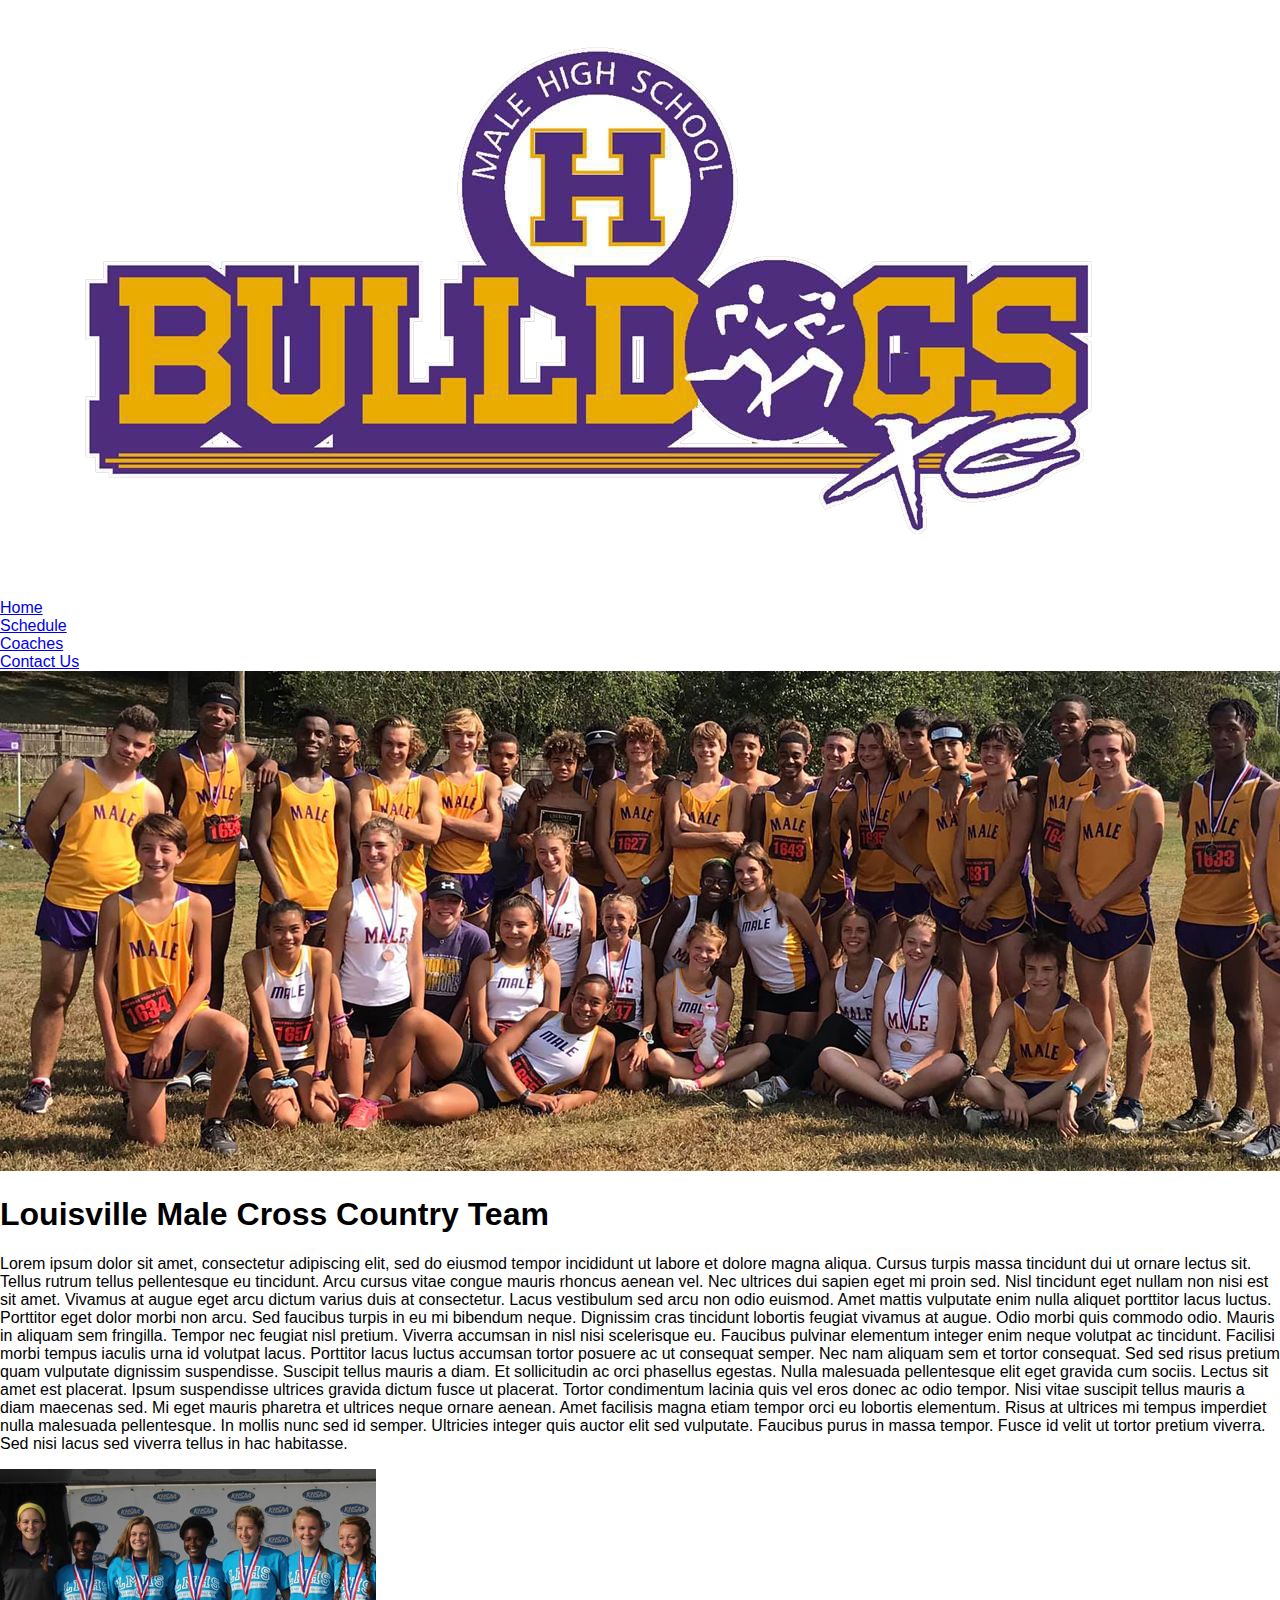
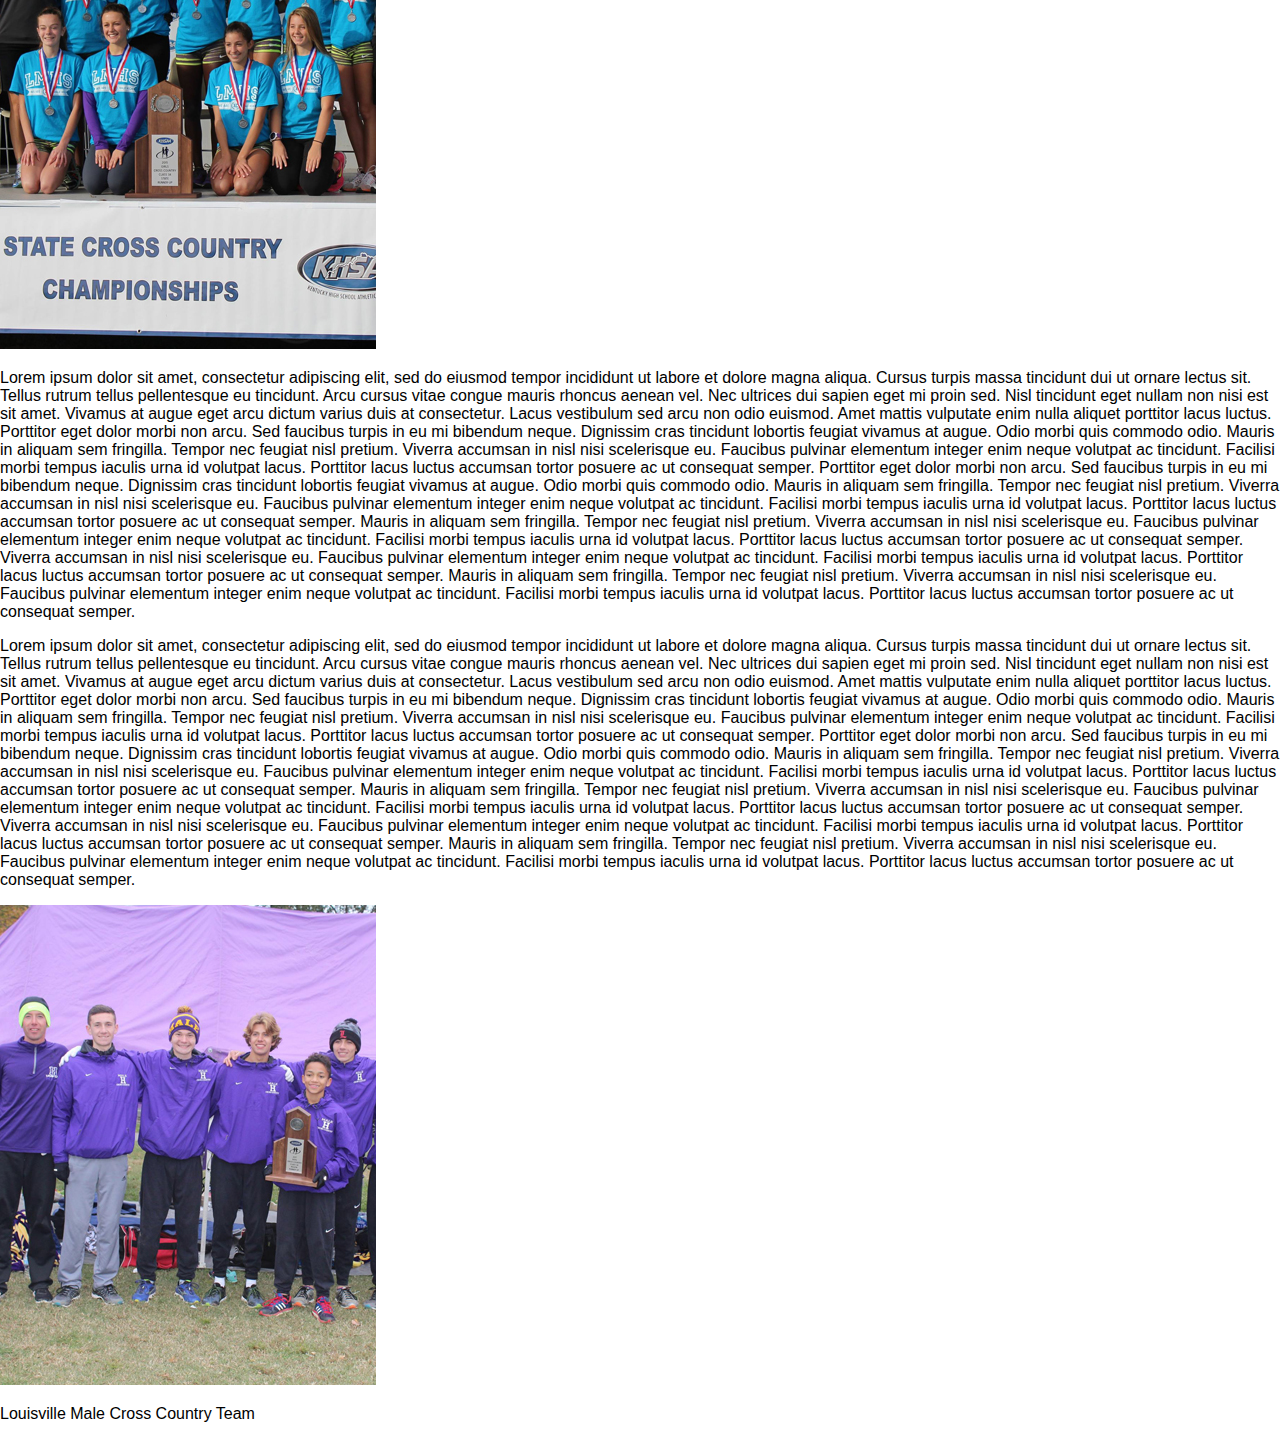
==== commit 5e810c39: "updating pages and css" ====
--- a/Index.html
+++ b/Index.html
@@ -75,21 +75,21 @@
             Nec nam aliquam sem et tortor consequat. Sed sed risus pretium quam vulputate dignissim suspendisse. Suscipit tellus mauris a diam. Et sollicitudin ac orci phasellus egestas. Nulla malesuada pellentesque elit eget gravida cum sociis. Lectus sit amet est placerat. Ipsum suspendisse ultrices gravida dictum fusce ut placerat. Tortor condimentum lacinia quis vel eros donec ac odio tempor. Nisi vitae suscipit tellus mauris a diam maecenas sed. Mi eget mauris pharetra et ultrices neque ornare aenean. Amet facilisis magna etiam tempor orci eu lobortis elementum. Risus at ultrices mi tempus imperdiet nulla malesuada pellentesque. In mollis nunc sed id semper. Ultricies integer quis auctor elit sed vulputate. Faucibus purus in massa tempor. Fusce id velit ut tortor pretium viverra. Sed nisi lacus sed viverra tellus in hac habitasse.</p>
             <div class="rowa">
                <div class="columna">
-                <div class="indeximage">
-                  <img src="./img/state.jpg"  alt="damon">
+                <div class="indeximage1">
+                  <img src="./img/state.jpg"  alt="state">
                </div>
                </div>
                <div class="columna">
-                  <p>Lorem ipsum dolor sit amet, consectetur adipiscing elit, sed do eiusmod tempor incididunt ut labore et dolore magna aliqua. Cursus turpis massa tincidunt dui ut ornare lectus sit. Tellus rutrum tellus pellentesque eu tincidunt. Arcu cursus vitae congue mauris rhoncus aenean vel. Nec ultrices dui sapien eget mi proin sed. Nisl tincidunt eget nullam non nisi est sit amet. Vivamus at augue eget arcu dictum varius duis at consectetur. Lacus vestibulum sed arcu non odio euismod. Amet mattis vulputate enim nulla aliquet porttitor lacus luctus. Porttitor eget dolor morbi non arcu. Sed faucibus turpis in eu mi bibendum neque. Dignissim cras tincidunt lobortis feugiat vivamus at augue. Odio morbi quis commodo odio. Mauris in aliquam sem fringilla. Tempor nec feugiat nisl pretium. Viverra accumsan in nisl nisi scelerisque eu. Faucibus pulvinar elementum integer enim neque volutpat ac tincidunt. Facilisi morbi tempus iaculis urna id volutpat lacus. Porttitor lacus luctus accumsan tortor posuere ac ut consequat semper. Nec nam aliquam sem et tortor consequat. Sed sed risus pretium quam vulputate dignissim suspendisse. Suscipit tellus mauris a diam. Et sollicitudin ac orci phasellus egestas. Nulla malesuada pellentesque elit eget gravida cum sociis. Lectus sit amet est placerat. Ipsum suspendisse ultrices gravida dictum fusce ut placerat.</p>
+                  <p>Lorem ipsum dolor sit amet, consectetur adipiscing elit, sed do eiusmod tempor incididunt ut labore et dolore magna aliqua. Cursus turpis massa tincidunt dui ut ornare lectus sit. Tellus rutrum tellus pellentesque eu tincidunt. Arcu cursus vitae congue mauris rhoncus aenean vel. Nec ultrices dui sapien eget mi proin sed. Nisl tincidunt eget nullam non nisi est sit amet. Vivamus at augue eget arcu dictum varius duis at consectetur. Lacus vestibulum sed arcu non odio euismod. Amet mattis vulputate enim nulla aliquet porttitor lacus luctus. Porttitor eget dolor morbi non arcu. Sed faucibus turpis in eu mi bibendum neque. Dignissim cras tincidunt lobortis feugiat vivamus at augue. Odio morbi quis commodo odio. Mauris in aliquam sem fringilla. Tempor nec feugiat nisl pretium. Viverra accumsan in nisl nisi scelerisque eu. Faucibus pulvinar elementum integer enim neque volutpat ac tincidunt. Facilisi morbi tempus iaculis urna id volutpat lacus. Porttitor lacus luctus accumsan tortor posuere ac ut consequat semper. Porttitor eget dolor morbi non arcu. Sed faucibus turpis in eu mi bibendum neque. Dignissim cras tincidunt lobortis feugiat vivamus at augue. Odio morbi quis commodo odio. Mauris in aliquam sem fringilla. Tempor nec feugiat nisl pretium. Viverra accumsan in nisl nisi scelerisque eu. Faucibus pulvinar elementum integer enim neque volutpat ac tincidunt. Facilisi morbi tempus iaculis urna id volutpat lacus. Porttitor lacus luctus accumsan tortor posuere ac ut consequat semper.  Mauris in aliquam sem fringilla. Tempor nec feugiat nisl pretium. Viverra accumsan in nisl nisi scelerisque eu. Faucibus pulvinar elementum integer enim neque volutpat ac tincidunt. Facilisi morbi tempus iaculis urna id volutpat lacus. Porttitor lacus luctus accumsan tortor posuere ac ut consequat semper. Viverra accumsan in nisl nisi scelerisque eu. Faucibus pulvinar elementum integer enim neque volutpat ac tincidunt. Facilisi morbi tempus iaculis urna id volutpat lacus. Porttitor lacus luctus accumsan tortor posuere ac ut consequat semper. Mauris in aliquam sem fringilla. Tempor nec feugiat nisl pretium. Viverra accumsan in nisl nisi scelerisque eu. Faucibus pulvinar elementum integer enim neque volutpat ac tincidunt. Facilisi morbi tempus iaculis urna id volutpat lacus. Porttitor lacus luctus accumsan tortor posuere ac ut consequat semper. </p>
                </div>
             </div>
-            <div class="rowa">
-               <div class="columna">
-                  <p>Lorem ipsum dolor sit amet, consectetur adipiscing elit, sed do eiusmod tempor incididunt ut labore et dolore magna aliqua. Cursus turpis massa tincidunt dui ut ornare lectus sit. Tellus rutrum tellus pellentesque eu tincidunt. Arcu cursus vitae congue mauris rhoncus aenean vel. Nec ultrices dui sapien eget mi proin sed. Nisl tincidunt eget nullam non nisi est sit amet. Vivamus at augue eget arcu dictum varius duis at consectetur. Lacus vestibulum sed arcu non odio euismod. Amet mattis vulputate enim nulla aliquet porttitor lacus luctus. Porttitor eget dolor morbi non arcu. Sed faucibus turpis in eu mi bibendum neque. Dignissim cras tincidunt lobortis feugiat vivamus at augue. Odio morbi quis commodo odio. Mauris in aliquam sem fringilla. Tempor nec feugiat nisl pretium. Viverra accumsan in nisl nisi scelerisque eu. Faucibus pulvinar elementum integer enim neque volutpat ac tincidunt. Facilisi morbi tempus iaculis urna id volutpat lacus. Porttitor lacus luctus accumsan tortor posuere ac ut consequat semper. Nec nam aliquam sem et tortor consequat. Sed sed risus pretium quam vulputate dignissim suspendisse. Suscipit tellus mauris a diam. Et sollicitudin ac orci phasellus egestas. Nulla malesuada pellentesque elit eget gravida cum sociis. Lectus sit amet est placerat. Ipsum suspendisse ultrices gravida dictum fusce ut placerat.</p>
+            <div class="rowb">
+               <div class="columnb">
+                  <p>Lorem ipsum dolor sit amet, consectetur adipiscing elit, sed do eiusmod tempor incididunt ut labore et dolore magna aliqua. Cursus turpis massa tincidunt dui ut ornare lectus sit. Tellus rutrum tellus pellentesque eu tincidunt. Arcu cursus vitae congue mauris rhoncus aenean vel. Nec ultrices dui sapien eget mi proin sed. Nisl tincidunt eget nullam non nisi est sit amet. Vivamus at augue eget arcu dictum varius duis at consectetur. Lacus vestibulum sed arcu non odio euismod. Amet mattis vulputate enim nulla aliquet porttitor lacus luctus. Porttitor eget dolor morbi non arcu. Sed faucibus turpis in eu mi bibendum neque. Dignissim cras tincidunt lobortis feugiat vivamus at augue. Odio morbi quis commodo odio. Mauris in aliquam sem fringilla. Tempor nec feugiat nisl pretium. Viverra accumsan in nisl nisi scelerisque eu. Faucibus pulvinar elementum integer enim neque volutpat ac tincidunt. Facilisi morbi tempus iaculis urna id volutpat lacus. Porttitor lacus luctus accumsan tortor posuere ac ut consequat semper. Porttitor eget dolor morbi non arcu. Sed faucibus turpis in eu mi bibendum neque. Dignissim cras tincidunt lobortis feugiat vivamus at augue. Odio morbi quis commodo odio. Mauris in aliquam sem fringilla. Tempor nec feugiat nisl pretium. Viverra accumsan in nisl nisi scelerisque eu. Faucibus pulvinar elementum integer enim neque volutpat ac tincidunt. Facilisi morbi tempus iaculis urna id volutpat lacus. Porttitor lacus luctus accumsan tortor posuere ac ut consequat semper.  Mauris in aliquam sem fringilla. Tempor nec feugiat nisl pretium. Viverra accumsan in nisl nisi scelerisque eu. Faucibus pulvinar elementum integer enim neque volutpat ac tincidunt. Facilisi morbi tempus iaculis urna id volutpat lacus. Porttitor lacus luctus accumsan tortor posuere ac ut consequat semper. Viverra accumsan in nisl nisi scelerisque eu. Faucibus pulvinar elementum integer enim neque volutpat ac tincidunt. Facilisi morbi tempus iaculis urna id volutpat lacus. Porttitor lacus luctus accumsan tortor posuere ac ut consequat semper. Mauris in aliquam sem fringilla. Tempor nec feugiat nisl pretium. Viverra accumsan in nisl nisi scelerisque eu. Faucibus pulvinar elementum integer enim neque volutpat ac tincidunt. Facilisi morbi tempus iaculis urna id volutpat lacus. Porttitor lacus luctus accumsan tortor posuere ac ut consequat semper.</p>
                </div>
-               <div class="columna">
-                <div class="indeximage">
-                  <img src="./img/boys_award.jpg"  alt="andy">
+               <div class="columnb">
+                <div class="indeximage2">
+                  <img src="./img/boys_award.jpg"  alt="boysaward">
                </div>
                </div>
             </div>
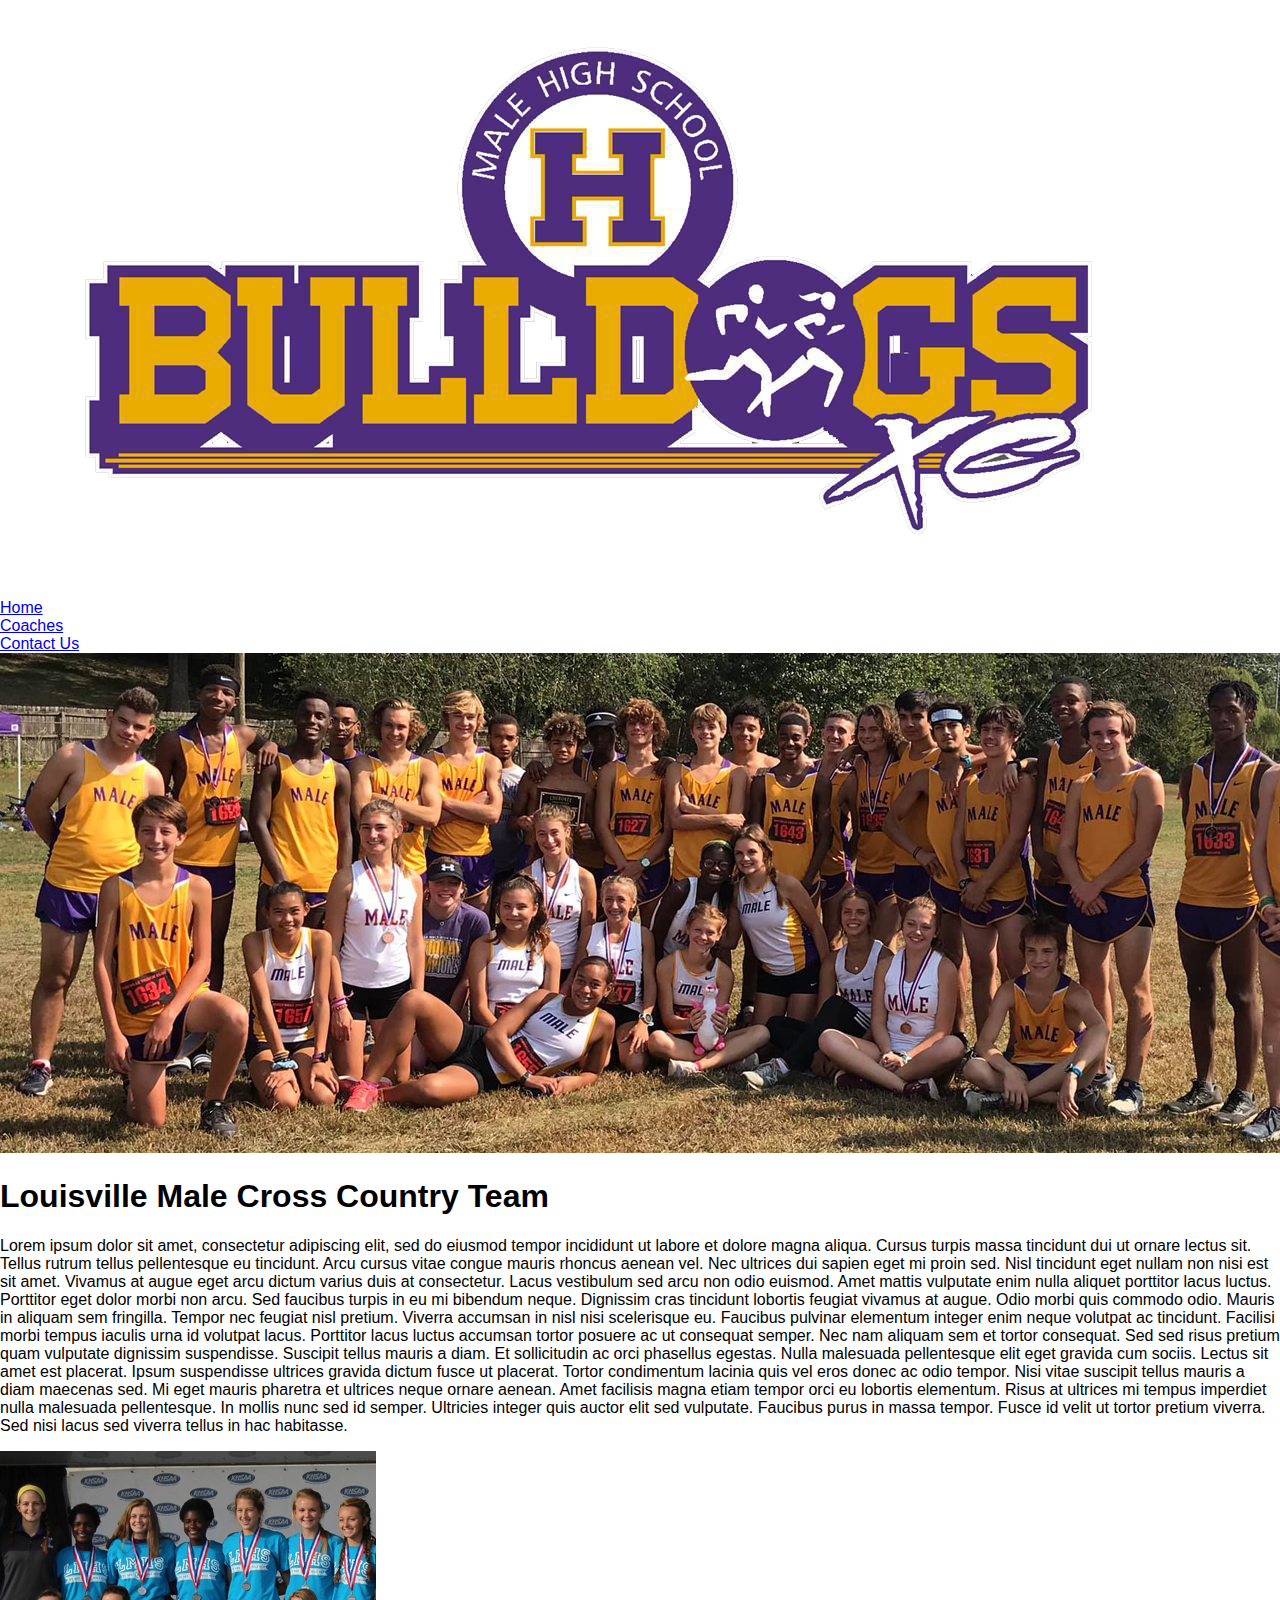
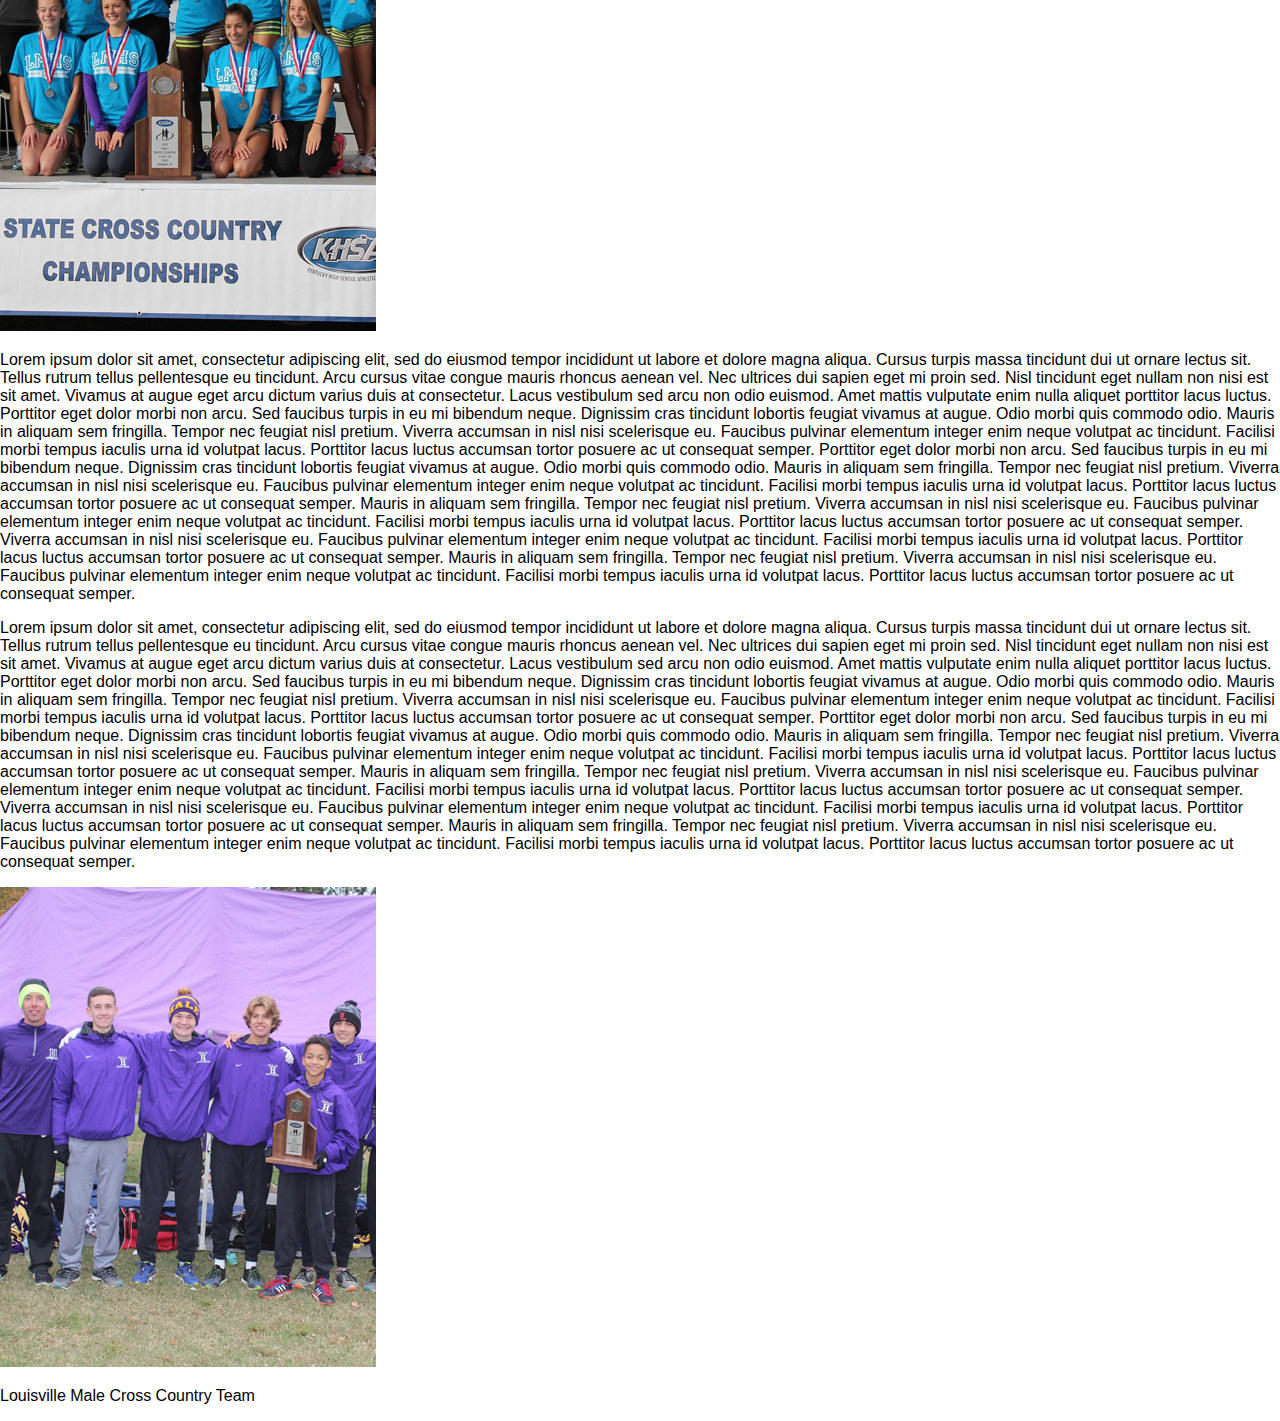
==== commit 1d36cda2: "updating pages and deleteing page" ====
--- a/Index.html
+++ b/Index.html
@@ -28,9 +28,6 @@
                <ul class="nav-items flex-row">
                   <li class="nav-link">
                      <a href="index.html" class="text-black">Home</a>
-                  </li>
-                  <li class="nav-link">
-                     <a href="schedule.html" class="text-black">Schedule</a>
                   </li>
                   <li class="nav-link">
                      <a href="coaches.html" class="text-black">Coaches</a>
